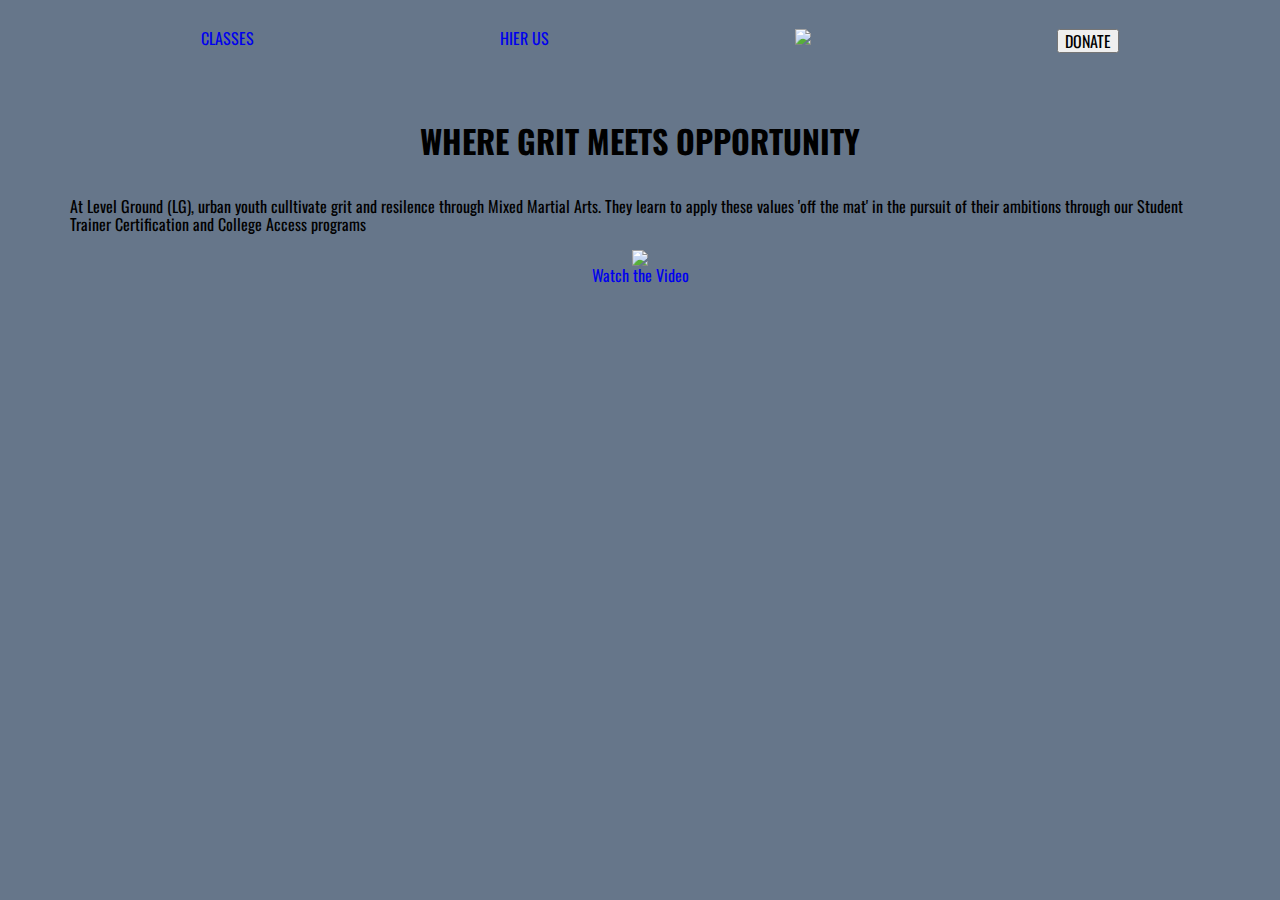
==== Class 11/levelground/index.html @ 6913a8d7 "Started Level Ground layout using flexbox" ====
<!DOCTYPE html>
<html lang="en">
  <head>
    <meta charset="utf-8" />
    <meta
      name="description"
      content="LevelGround previously in floats now in flexbox"
    />
    <meta name="keywords" content="one, two, three" />
    <meta name="viewport" content="width=device-width, initial-scale=1" />

    <title>Level Ground</title>

    <!-- external CSS link -->
    <link rel="stylesheet" href="css/normalize.css" />
    <link rel="stylesheet" href="css/style.css" />

    <!-- font link-->
    <link rel="preconnect" href="https://fonts.googleapis.com" />
    <link rel="preconnect" href="https://fonts.gstatic.com" crossorigin />
    <link
      href="https://fonts.googleapis.com/css2?family=Oswald&display=swap"
      rel="stylesheet"
    />
  </head>
  <body>
    <header>
      <nav>
        <ul>
          <li><a href="#">CLASSES</a></li>
          <li><a href="#">HIER US</a></li>
          <li><img src="#" /></li>
          <li><input type="button" value="DONATE" /></li>
        </ul>
      </nav>
    </header>

    <main>
      <h1>WHERE GRIT MEETS OPPORTUNITY</h1>
      <p>
        At Level Ground (LG), urban youth culltivate grit and resilence through
        Mixed Martial Arts. They learn to apply these values 'off the mat' in
        the pursuit of their ambitions through our Student Trainer Certification
        and College Access programs
      </p>
      <img src="#" /><a href="#">Watch the Video</a>
    </main>

    <footer></footer>
    <script type="text/javascript" src="js/main.js"></script>
  </body>
</html>
---- Class 11/levelground/css/style.css ----
/* Box Model Hack */
* {
  box-sizing: border-box;
}

/* Clear fix hack */
.clearfix:after {
  content: ".";
  display: block;
  clear: both;
  visibility: hidden;
  line-height: 0;
  height: 0;
}

.clear {
  clear: both;
}
/*
palletes

main background- #66768a 
secondary background - #dbdfe2
*/
/******************************************
/* BASE STYLES
/*******************************************/

body {
  padding: 1% 3%;
  background: #66768a;
  font-family: "Oswald", sans-serif;
}

/******************************************
/* LAYOUT
/*******************************************/
header {
  color: white;
}
main,
ul {
  display: flex;
}
main {
  padding: 2em;
  flex-direction: column;
  align-items: center;
}

ul {
  justify-content: space-around;
  list-style: none;
}

main > h1 + p {
}

a {
  text-decoration: none;
}

footer {
  background: black;
}

/******************************************
/* ADDITIONAL STYLES
/*******************************************/
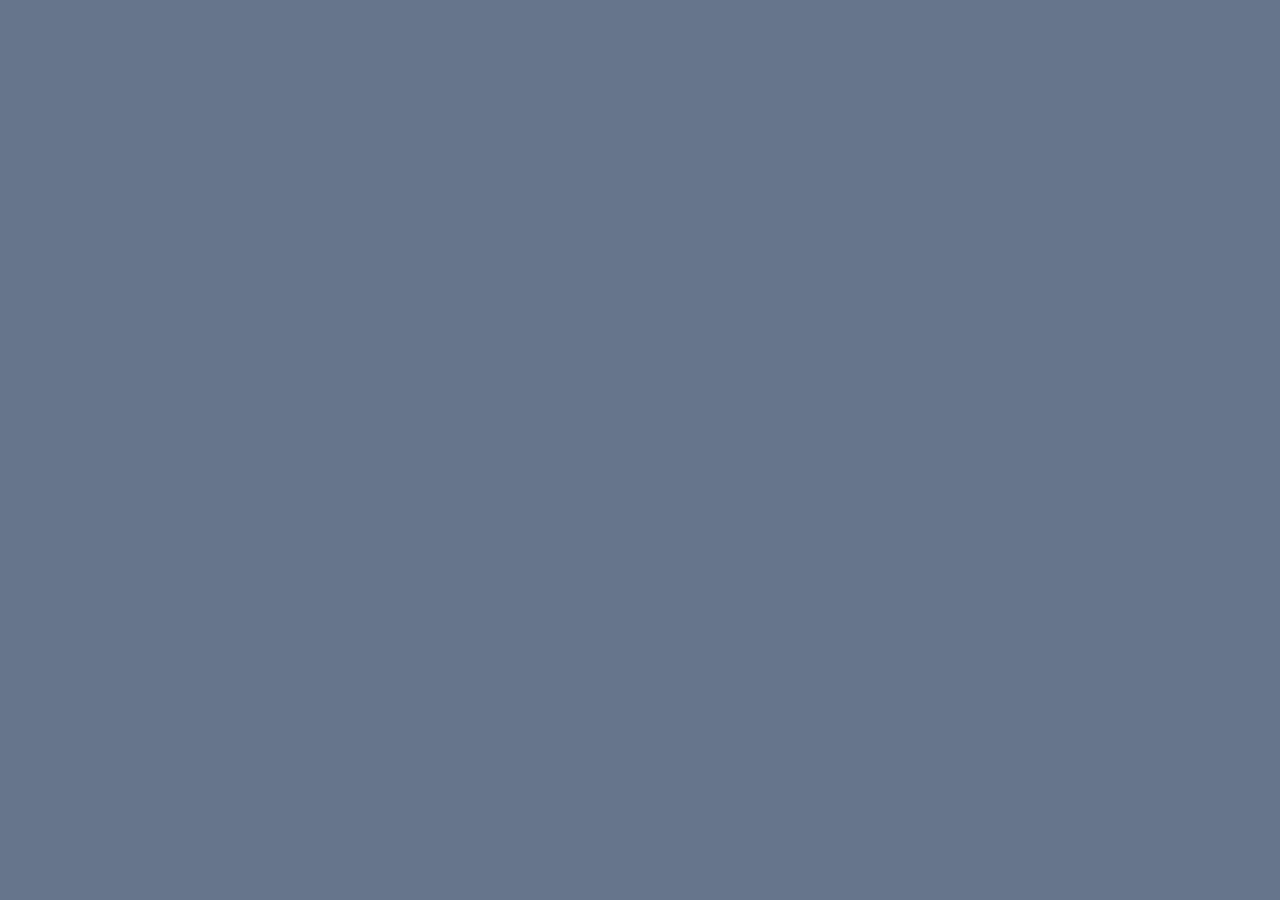
==== commit 1177b94b: "Added class10" ====
--- a/Class 11/levelground/index.html
+++ b/Class 11/levelground/index.html
@@ -24,27 +24,7 @@
     />
   </head>
   <body>
-    <header>
-      <nav>
-        <ul>
-          <li><a href="#">CLASSES</a></li>
-          <li><a href="#">HIER US</a></li>
-          <li><img src="#" /></li>
-          <li><input type="button" value="DONATE" /></li>
-        </ul>
-      </nav>
-    </header>
-
-    <main>
-      <h1>WHERE GRIT MEETS OPPORTUNITY</h1>
-      <p>
-        At Level Ground (LG), urban youth culltivate grit and resilence through
-        Mixed Martial Arts. They learn to apply these values 'off the mat' in
-        the pursuit of their ambitions through our Student Trainer Certification
-        and College Access programs
-      </p>
-      <img src="#" /><a href="#">Watch the Video</a>
-    </main>
+    <body></body>
 
     <footer></footer>
     <script type="text/javascript" src="js/main.js"></script>
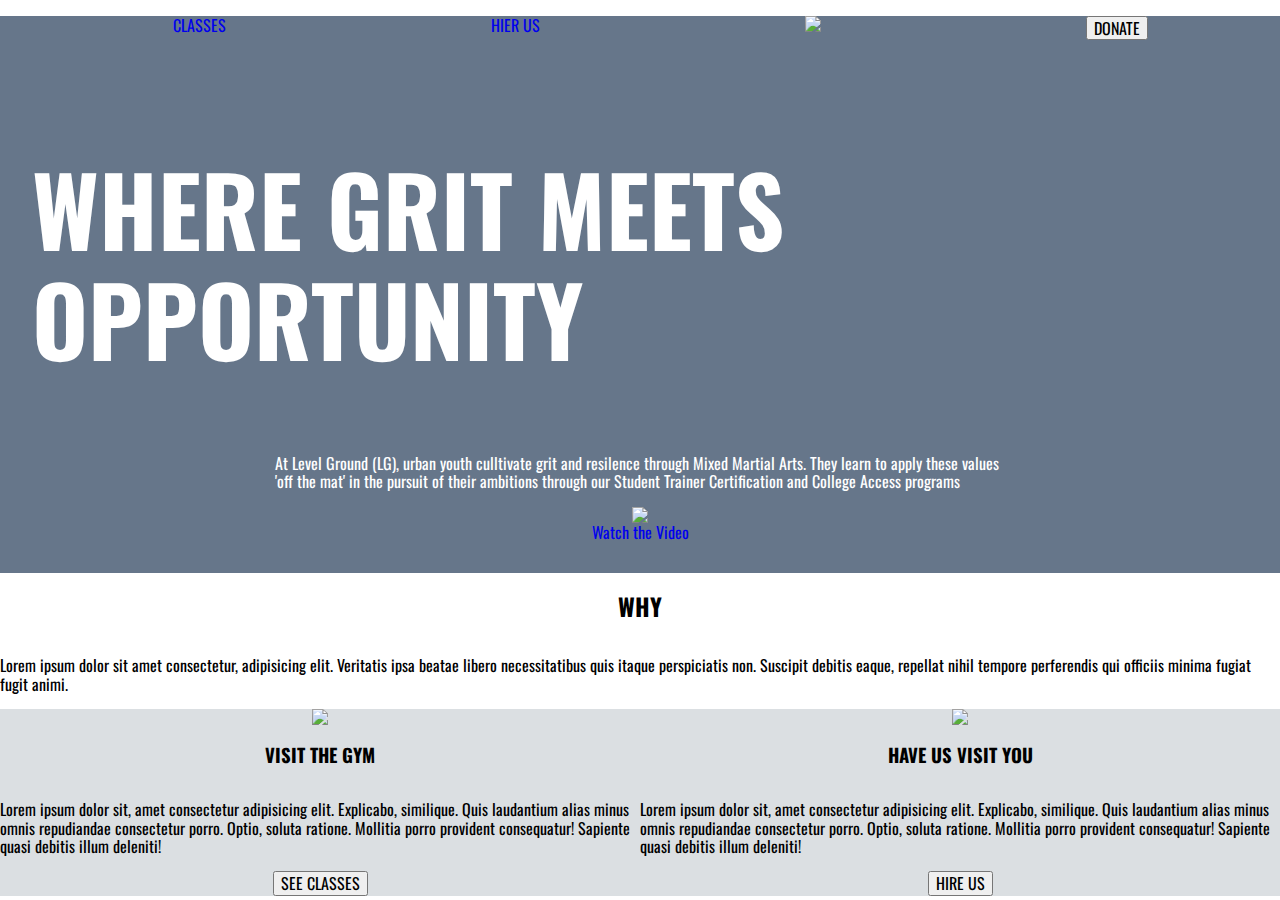
==== commit dcdbdd4e: "Deleted some folders" ====
--- a/Class 11/levelground/index.html
+++ b/Class 11/levelground/index.html
@@ -23,9 +23,54 @@
       rel="stylesheet"
     />
   </head>
-  <body>
-    <body></body>
+  <body class="">
+    <header class="clearfix">
+      <nav>
+        <ul>
+          <li><a href="#">CLASSES</a></li>
+          <li><a href="#">HIER US</a></li>
+          <li><img src="#" /></li>
+          <li><input type="button" value="DONATE" /></li>
+        </ul>
+      </nav>
+    </header>
 
+    <main>
+      <h1>WHERE GRIT MEETS OPPORTUNITY</h1>
+      <p>
+        At Level Ground (LG), urban youth culltivate grit and resilence through
+        Mixed Martial Arts. They learn to apply these values 'off the mat' in
+        the pursuit of their ambitions through our Student Trainer Certification
+        and College Access programs
+      </p>
+      <img src="#" /><a href="#">Watch the Video</a>
+    </main>
+
+    <section>
+      <h2>
+        WHY
+      </h2>
+      <p>
+        Lorem ipsum dolor sit amet consectetur, adipisicing elit. Veritatis ipsa beatae libero necessitatibus quis itaque perspiciatis non. Suscipit debitis eaque, repellat nihil tempore perferendis qui officiis minima fugiat fugit animi.
+      </p>
+    </section>
+
+    <section>
+      <section>
+        <img src="#">
+        <h3>VISIT THE GYM</h3>
+        <p>Lorem ipsum dolor sit, amet consectetur adipisicing elit. Explicabo, similique. Quis laudantium alias minus omnis repudiandae consectetur porro. Optio, soluta ratione. Mollitia porro provident consequatur! Sapiente quasi debitis illum deleniti!</p>
+        <input type="button" value="SEE CLASSES">
+        
+      </section>
+      <section>
+        <img src="#">
+        <h3>HAVE US VISIT YOU</h3>
+        <p>Lorem ipsum dolor sit, amet consectetur adipisicing elit. Explicabo, similique. Quis laudantium alias minus omnis repudiandae consectetur porro. Optio, soluta ratione. Mollitia porro provident consequatur! Sapiente quasi debitis illum deleniti!</p>
+        <input type="button" value="HIRE US">
+        
+      </section>
+    </section>
     <footer></footer>
     <script type="text/javascript" src="js/main.js"></script>
   </body>
--- a/Class 11/levelground/css/style.css
+++ b/Class 11/levelground/css/style.css
@@ -27,8 +27,7 @@
 /*******************************************/
 
 body {
-  padding: 1% 3%;
-  background: #66768a;
+  
   font-family: "Oswald", sans-serif;
 }
 
@@ -37,25 +36,48 @@
 /*******************************************/
 header {
   color: white;
+  background: #66768a;
 }
+
 main,
-ul {
+ul, section {
   display: flex;
 }
+
 main {
   padding: 2em;
   flex-direction: column;
   align-items: center;
+  color:white;
+  background: #66768a;
 }
 
+section {
+  flex-direction: column;
+  align-items: center;
+  
+}
 ul {
   justify-content: space-around;
   list-style: none;
 }
-
-main > h1 + p {
+main + section + section{
+  display: flex;
+  flex-direction: row;
+  background:  #dbdfe2;
+  clear:both;
+}
+main + section + section section {
+  align-items: center;
+  
+}
+main > h1{
+  font-size: 6rem;
 }
 
+main > h1 + p{
+  width: 60%
+}
 a {
   text-decoration: none;
 }
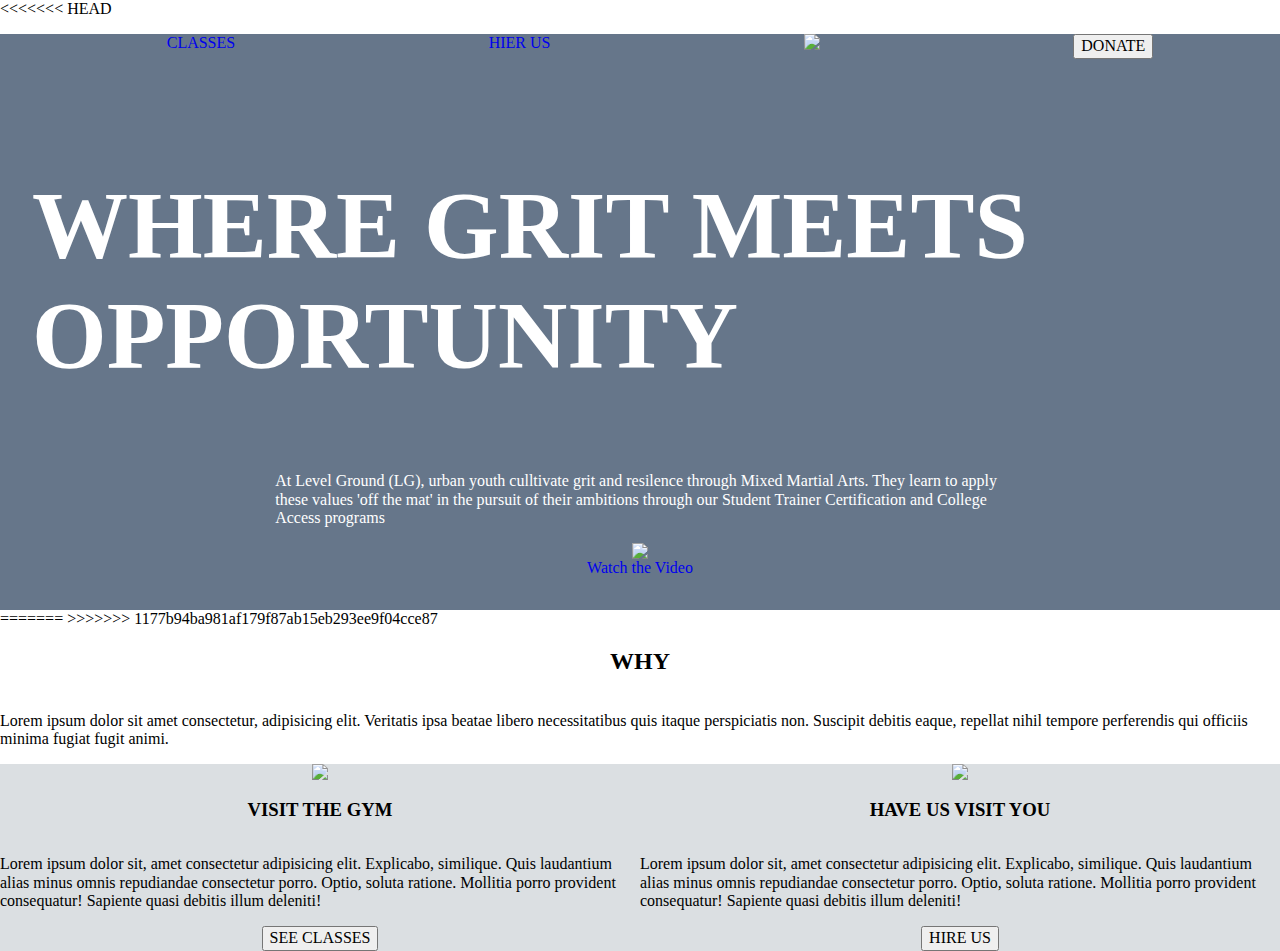
==== commit 61a218f9: "Deleted some folders, pulled class10 mat from laptop" ====
--- a/Class 11/levelground/index.html
+++ b/Class 11/levelground/index.html
@@ -23,6 +23,7 @@
       rel="stylesheet"
     />
   </head>
+<<<<<<< HEAD
   <body class="">
     <header class="clearfix">
       <nav>
@@ -45,6 +46,10 @@
       </p>
       <img src="#" /><a href="#">Watch the Video</a>
     </main>
+=======
+  <body>
+    <body></body>
+>>>>>>> 1177b94ba981af179f87ab15eb293ee9f04cce87
 
     <section>
       <h2>
--- a/Class 11/levelground/css/style.css
+++ b/Class 11/levelground/css/style.css
@@ -27,6 +27,7 @@
 /*******************************************/
 
 body {
+<<<<<<< HEAD
   
   font-family: "Oswald", sans-serif;
 }
@@ -84,6 +85,8 @@
 
 footer {
   background: black;
+=======
+>>>>>>> 1177b94ba981af179f87ab15eb293ee9f04cce87
 }
 
 /******************************************
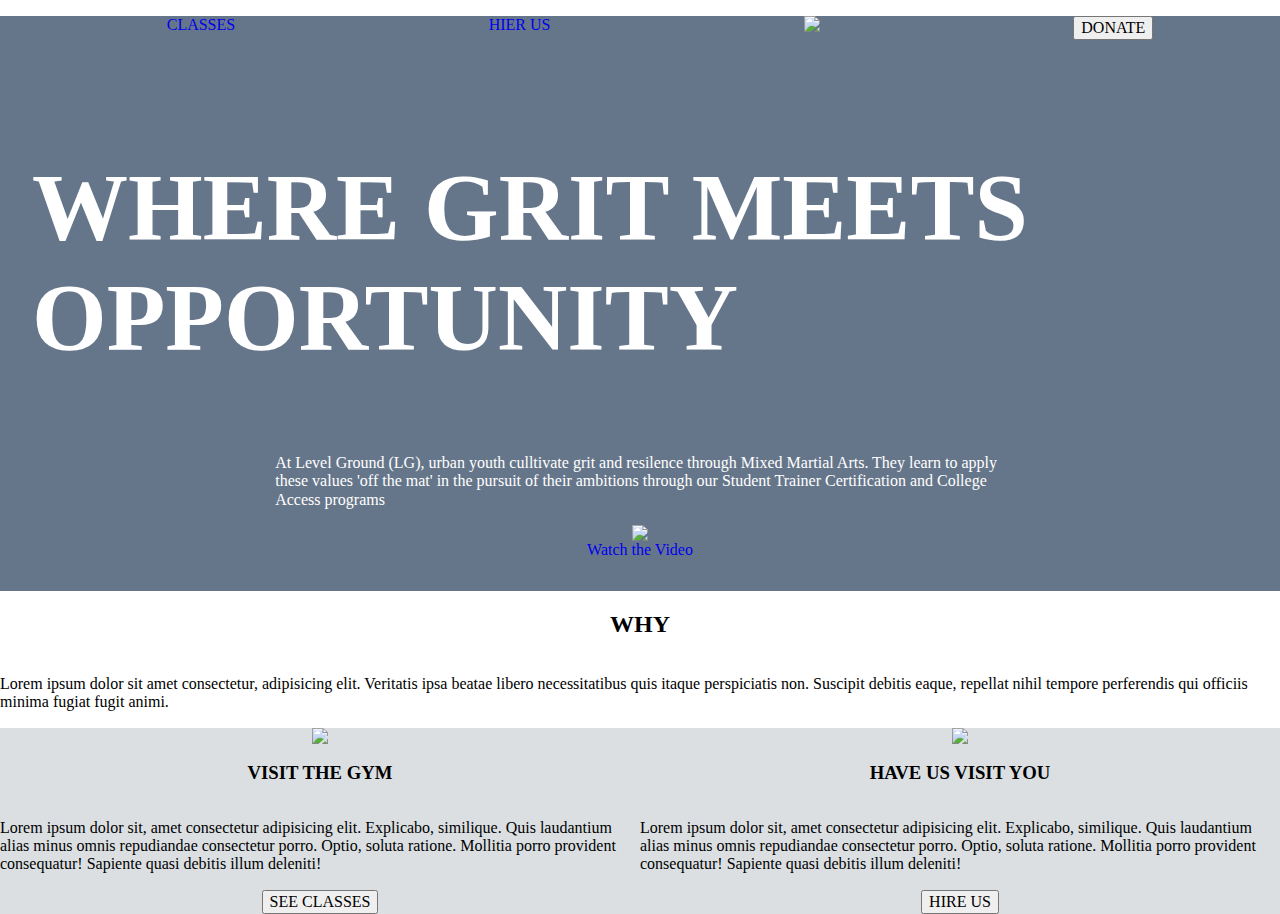
==== commit aefa1322: "Attempted resaurant_layout using flexbox" ====
--- a/Class 11/levelground/index.html
+++ b/Class 11/levelground/index.html
@@ -23,7 +23,6 @@
       rel="stylesheet"
     />
   </head>
-<<<<<<< HEAD
   <body class="">
     <header class="clearfix">
       <nav>
@@ -46,10 +45,8 @@
       </p>
       <img src="#" /><a href="#">Watch the Video</a>
     </main>
-=======
   <body>
     <body></body>
->>>>>>> 1177b94ba981af179f87ab15eb293ee9f04cce87
 
     <section>
       <h2>
